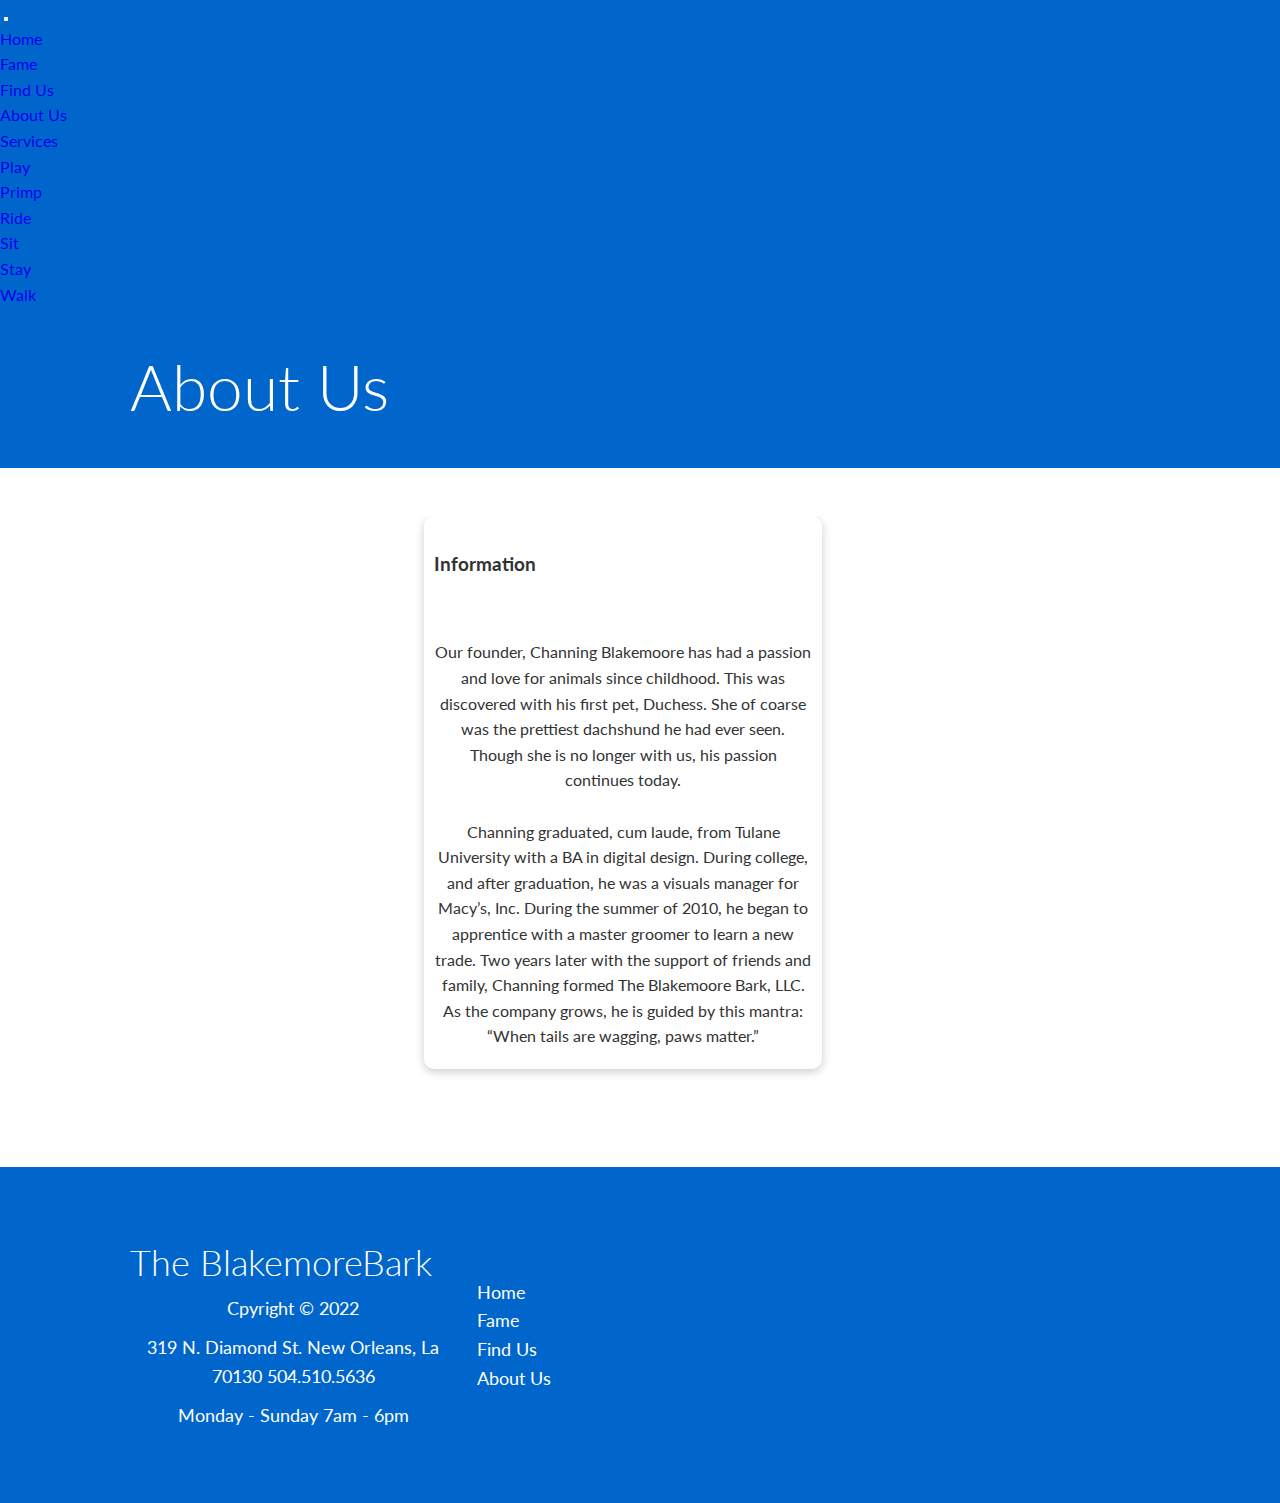
==== src/aboutUs.html @ 6238a11f "updated Nav bar with bootstrap" ====
<!DOCTYPE html>
<html lang="en">
    <head>
        <meta charset="UTF-8">
        
        <meta name="viewport" content="width=device-width, initial-scale=1.0">

        <link href="https://cdn.jsdelivr.net/npm/bootstrap@5.1.3/dist/css/bootstrap.min.css" rel="stylesheet" integrity="sha384-1BmE4kWBq78iYhFldvKuhfTAU6auU8tT94WrHftjDbrCEXSU1oBoqyl2QvZ6jIW3" crossorigin="anonymous">

        <link rel="stylesheet" href="/css/globals.css">
        <link rel="stylesheet" href="/css/style.css">
        
        <title>The BlakemoreBark | Everyday Is a tail Wagging Day! </title>
        <script src="https://kit.fontawesome.com/cfc983db40.js" crossorigin="anonymous"></script>
        <script src="https://cdn.jsdelivr.net/npm/bootstrap@5.1.3/dist/js/bootstrap.bundle.min.js" integrity="sha384-ka7Sk0Gln4gmtz2MlQnikT1wXgYsOg+OMhuP+IlRH9sENBO0LRn5q+8nbTov4+1p" crossorigin="anonymous"></script>

        

    </head>
    <body>
        <!-- Nav -->
        <nav style="background-color: #0066CC;" class="navbar navbar-expand-lg navbar-dark" aria-label="Fifth navbar example">
            <div class="container-fluid">
              <img src="/images/logos/BBwhite.png" alt="" class="logo">
              <button class="navbar-toggler collapsed" type="button" data-bs-toggle="collapse" data-bs-target="#navbarsExample05" aria-controls="navbarsExample05" aria-expanded="false" aria-label="Toggle navigation">
                <span class="navbar-toggler-icon"></span>
              </button>
        
              <div  class="navbar-collapse collapse" id="navbarsExample05">
                <ul class="navbar-nav me-auto mb-2 mb-lg-0">
                  <li class="nav-item">
                    <a class="nav-link active" aria-current="page" href="/src/index.html">Home</a>
                  </li>

                  <li class="nav-item">
                    <a class="nav-link active" aria-current="page" href="/src/fame.html">Fame</a>
                  </li>

                  <li class="nav-item">
                    <a class="nav-link active" aria-current="page" href="/src/findus.html">Find Us</a>
                </li>

                <li class="nav-item">
                    <a class="nav-link active" aria-current="page" href="/src/aboutUs.html">About Us</a>
                </li>
                  <li class="nav-item dropdown">
                    <a class="nav-link dropdown-toggle active" href="#" id="dropdown05" data-bs-toggle="dropdown" aria-expanded="false">Services</a>
                    <ul class="dropdown-menu" aria-labelledby="dropdown05">
                      <li><a class="dropdown-item" href="/src/services/play.html">Play</a></li>
                      <li><a class="dropdown-item" href="/src/services/primp.html">Primp</a></li>
                      <li><a class="dropdown-item" href="/src/services/ride.html">Ride</a></li>
                      <li><a class="dropdown-item" href="/src/services/sit.html">Sit</a></li>
                      <li><a class="dropdown-item" href="/src/services/stay.html">Stay</a></li>
                      <li><a class="dropdown-item" href="/src/services/walk.html">Walk</a></li>
                    </ul>
                  </li>
                </ul>
              </div>
            </div>
          </nav>

          <!-- Head  -->
          <section class="docs-head bg-primary py-3">
            <div class="container grid">
                <div>
                    <h1 class="xl">About Us</h1>
                    
                </div>
                <img src="/images/docs.png" alt="" srcset="">
            </div>
            
        </section>

       <!-- Main -->

       <section class="docs-main my-4">
           <div style="margin-left: 30%;" class="container grid">
               <div style="margin-bottom: 50px;" class="card ">
                    <h3 class="my-2">Information</h3>
                    <img src="/images/founder.jpeg" alt="" srcset="">
                    <p>
                        Our founder, Channing Blakemoore has had a passion and love for animals since childhood. 
                        This was discovered with his first pet, Duchess. She of coarse was the prettiest dachshund he 
                        had ever seen. Though she is no longer with us, his passion continues today. <br><br>
                        
                        Channing graduated, cum laude, from Tulane University with a BA in digital design. During college, 
                        and after  graduation, he was a visuals manager for Macy’s, Inc. During the summer of 2010, he began 
                        to apprentice with a master groomer to learn a new trade. Two years later with the support of friends 
                        and family, Channing formed The Blakemoore Bark, LLC. As the company grows, he is guided by this mantra:
                        “When tails are wagging, paws matter.”
                    </p>
                    
                
                </div>
           </div>
       </section>
        <!-- Footer -->

       
        <footer class="footer bg-primary py-5">
            <div class="container grid grid-3">
                <div>
                    <h1>The BlakemoreBark</h1>
                    <p>Cpyright &copy; 2022</p>
                    <p>319 N. Diamond St.
                        New Orleans, La 70130
                        504.510.5636</p>
                    <p>Monday - Sunday
                        7am - 6pm</p>
                </div>
                <nav>
                    <ul>
                        <li><a href="index.html">Home</a></li>
                        <li><a href="features.html">Fame</a></li>
                        <li><a href="docs.html">Find Us</a></li>
                        <li><a href="docs.html">About Us</a></li>
                        
                    </ul>
                </nav>
                <div class="social">
                    <a href="#"><i class="fab fa-google fa-2x"></i></a>
                    <a href="#"><i class="fab fa-facebook fa-2x"></i></a>
                    <a href="#"><i class="fab fa-instagram fa-2x"></i></a>
                    <a href="#"><i class="fab fa-twitter fa-2x"></i></a>
                </div>
            </div>
        </footer>
    </body>
</html>
---- css/globals.css ----
:root {
    --primary-color: #0066CC;
    --secondary-color: #1c3fa8;
    --dark-color: #002240;
}
.container {
    max-width: 1100px;
    margin: 0 auto;
    overflow: auto; /*  gets rid of margin space */
    padding: 0 40px;
}

.card {
    background-color: white;
    color: #333;
    border-radius: 10px;
    box-shadow: 0 3px 10px rgba(0, 0, 0, 0.2); /* horizontal vertical blur color */
    padding: 10px;
}

.btn {
    display: inline-block;
    padding: 10px 30px;
    cursor: pointer;
    background: var(--primary-color);
    color: white;
    border: none;
    border-radius: 5px;
}

.btn-outline {
    background-color: transparent;
    border: 1px white solid;
    margin-bottom: 20px;
}

.btn:hover{
    transform: scale(0.98);
}

/* backgrounds and color btns */

.bg-primary, .btn-primary {
    background-color: var(--primary-color);
    color: white;
    font-size: large;
}

.bg-secondary, .btn-secondary {
    background-color: var(--secondary-color);
    color: white;
}

.bg-dark, .btn-dark {
    background-color: var(--dark-color);
    color: white;
}

.bg-light, .btn-light {
    background-color: var(--light-color);
   
    
}

.bg-primary a, .btn-primary a,
.bg-secondary a, .btn-sec.bg-secondary a,
.bg-dark a, .btn-dark a {
    color: white;
}


/* text sizes  */

.lead {
    font-size: 20px;
}
.sm {
    font-size: 1rem;
}
.md{
    font-size: 2rem;
}
.lg{
    font-size: 3rem;
}
.xl{
    font-size: 4rem;
}


.text-center {
    text-align: center;
}

.flex {
    display: flex;
    justify-content: center; /* horizontail axixs */
    align-items: center;
    height: 100%;
}

.grid {
    display: grid;
    grid-template-columns: repeat(2, 1fr);
    gap: 20px;
    justify-content: center; /*horizontal center */
    align-items: center; /* vertical center */
    height: 100%;
}

.grid-3{
    grid-template-columns: repeat(3, 1fr);
}

.grid-4{
    grid-template-columns: repeat(4, 1fr);
}

/* margins */
.my-1 {
    margin: 1rem 0;/* 16px time the # */
}
.my-2 {
    margin: 1.5rem 0;
}
.my-3 {
    margin: 2rem 0;
}
.my-4 {
    margin: 3rem 0;
}
.my-5 {
    margin: 4rem 0;
}

/* padding */
.py-1 {
    padding: 1rem 0;/* 16px time the # */
}
.py-2 {
    padding: 1.5rem 0;
}
.py-3 {
    padding: 2rem 0;
}
.py-4 {
    padding: 3rem 0;
}
.py-5 {
    padding: 4rem 0;
}


.p-1 {
    margin: 1rem 0;/* 16px time the # */
}
.p-2 {
    margin: 1.5rem 0;
}
.p-3 {
    margin: 2rem 0;
}
.p-4 {
    margin: 3rem 0;
}
.p-5 {
    margin: 4rem 0;
}
---- css/style.css ----
@import url('https://fonts.googleapis.com/css2?family=Lato:wght@300&display=swap');

:root {
    --primary-color: #0066CC;
    --secondary-color: #1c3fa8;
    --dark-color: #002240;
    --light-color: #f4f4f4;
}
* {
    box-sizing: border-box;
    padding: 0;
    margin: 0;

}

body {
    font-family: 'Lato', 'sans-serif';
    color: #333;
    line-height: 1.6;
}

ul {
    list-style-type: none;
}

a {
    text-decoration: none;
}

h1, h2 {
    font-weight: 300;
    line-height: 1.2;
    margin: 10px 0; /* top bottom | left right */
}

p {
    margin: 10px 0;
}

.logo {
    width: 22%;
} 

img {
    width: 100%;
    color: white;
}
/* nav style
.navbar  {
    background-color: var(--primary-color);
    color: white;
    height: 150px;
}

.navbar .flex {
    justify-content: space-between;
}

.navbar ul {
    display: flex;
}

.navbar a {
    color: white;
    padding: 10px;
    margin: 0 5 px;
}

.navbar  a:hover {
    border-bottom: 2px white solid;
}

.navbar .icon2 {
    display: none;
  }


.navbar {
    overflow: hidden;
    background-color: var(--primary-color);
  }
  

  .navbar a {
    float: left;
    font-size: 16px;
    color: white;
    text-align: center;
    padding: 14px 16px;
    text-decoration: none;
  }
  
 
  .dropdown {
    float: left;
    overflow: hidden;
  }
  
 
  .dropdown .dropbtn {
    font-size: 16px;
    border: none;
    outline: none;
    color: white;
    padding: 14px 16px;
    background-color: inherit;
    font-family: 'Lato', 'sans-serif';
    margin: 0; 
  }
  
 
  
  
  .dropdown-content {
    display: none;
    position: absolute;
    background-color: var(--secondary-color);
    min-width: 160px;
   
    z-index: 1;
  }
  
 
  .dropdown-content a {
    float: none;
    
    padding: 12px 16px;
    text-decoration: none;
    display: block;
    text-align: left;
  }
  
  
  .dropdown-content a:hover {
    background-color: #ddd;
    color: black;
    
  }
  

  .dropdown:hover .dropdown-content {
    display: block;
    z-index:10;
  } */


/* Shocase styles */ 

.showcase {
    background-color: var(--primary-color);
    color: white;
    position: relative;
    z-index: 9;
}

.showcase h1 {
    font-size: 40px;
}

.showcase p {
    margin: 20px 0;
}

.showcase .grid {
    grid-template-columns: 55% 45%;
    gap: 30px;
    overflow: visible;
}
.showcase-form {
    position: relative;
    top: 60px;
    height: 350px;
    width: 400px;
    padding: 40px;
    z-index: 100;/* Always in front */
}

.showcase-form h2, p {
    text-align: center;
}

.showcase-form .icon {
   /* margin-left: 39%; */
   text-align: center;
}

.showcase-form .form-control {
    margin: 30px 0;;
}

.showcase-form input[type='text'], 
.showcase-form input[type='email'], .showcase-form input[type='password']
 {
    border:  0;
    border-bottom: 1px solid #b4becb;
    width: 100%;
    padding: 3px;
    font-size: 16px;
}

.showcase-form input:focus {
    outline: none;
}
/* stats */

.stats {
    padding-top: 100px;
}

.stats-heading {
    max-width: 500px;
    margin: auto;
    font-weight: lighter;
}

.stats .grid h3 {
    font-size: 35px;
}

.stats .grid p {
    font-size: 20px;
    font-weight: bold;
}

/* CLI */
.cli .grid{
    grid-template-columns: repeat(3, 1fr);
    grid-template-rows: repeat(2, 2fr);
}

.cli .grid > *:first-child{
    grid-column: 1/ span 2; /* going from row 1 to 2*/
    grid-row: 1/ span 2;
}

/* cloud */
.cloud .grid{
    grid-template-columns: 4fr 3fr;
}

/* Languages */ 

.languages .flex {
    flex-wrap: wrap;
}

.languages .card {
    text-align: center;
    margin: 18px 10px 40px;
    transition: transform 0.2s ease-in;
}

.languages .card h4 {
    font-size: 20px;
    margin-bottom: 10px;
}

.languages .card:hover {
    transform: translateY(-15px);
}

/* features */
.features-head img , .docs-head img {
    width: 200px;
    justify-self: flex-end;
}

.features-sub-head img{
    width: 300px;
    justify-self: flex-end;
}

.features-main .card > i {
margin-right: 20px;
}

.features-main .grid {
    padding: 30px;;
}


.features-main .grid >*:first-child {
    grid-column: 1/ span 3;
}

.features-main .grid >*:nth-child(2) {
    grid-column: 1/ span 2;
}


/* footer */
.footer .social a{
    margin: 0px 10px;
}

.showcase {
    height: auto;
}

.showcase-text{
    text-align: center;
    margin-top: 40px;
}

.showcase-form {
    justify-self: center;
    margin: auto;
}

/* tablets */ 
@media(max-width: 768px){
    .gri,
    .showcase .grid,
    .stats .grid,
    .cli .grid,
    .cloud.grid {
        grid-template-columns: 1fr;
        grid-template-rows: 1fr;
    }


}


/* mobile */
@media(max-width: 400px){

    .logo {
        width: 100%;
    }
    .navbar{
        height: 200px;
    }

    .navbar.flex {
        flex-direction: column;
    }

    .navbar ul{
        padding: 10px;
        background-color: rgba(0, 0, 0, 0);
        
    }

    .price-features .container .card {
        grid-column: 1/ span 4;
    }


  

}
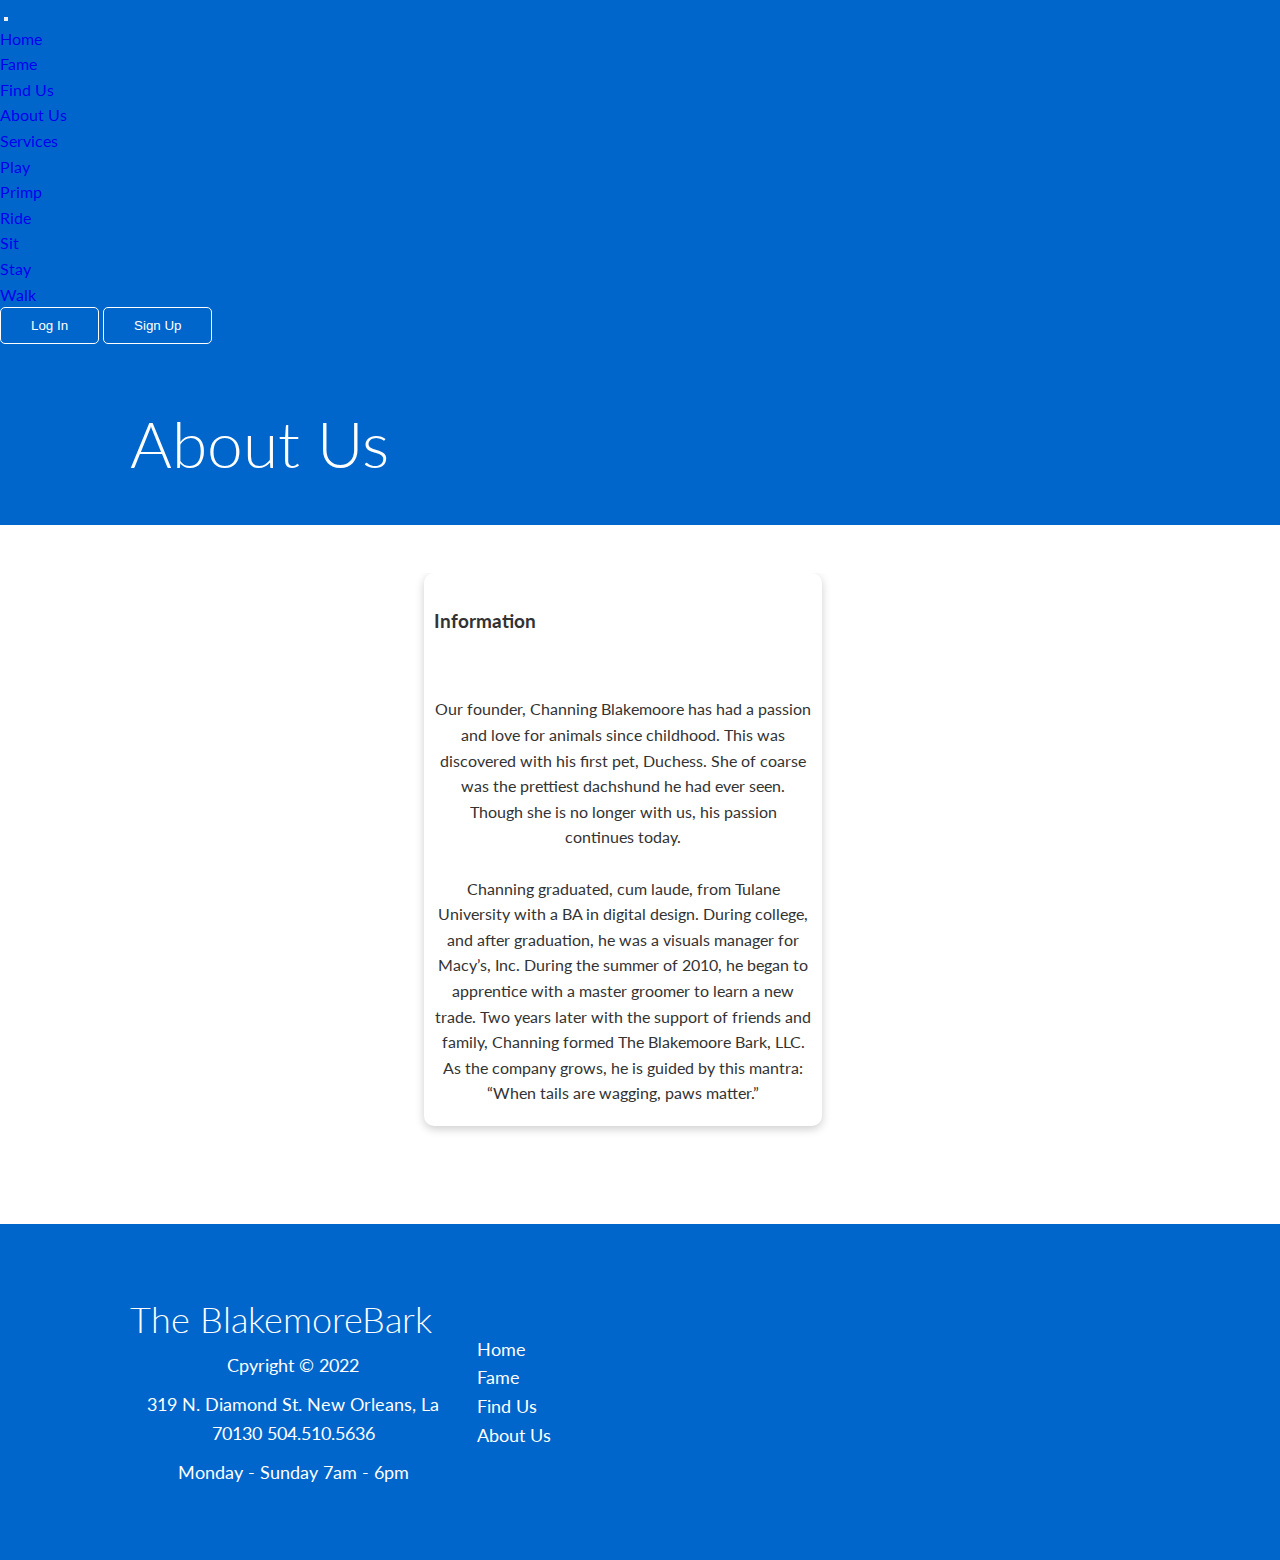
==== commit 48787f08: "updated find us, sit, and about us page" ====
--- a/src/aboutUs.html
+++ b/src/aboutUs.html
@@ -55,12 +55,16 @@
                     </ul>
                   </li>
                 </ul>
+
+                <a href="https://blakemoorebark.propetware.com/"><button type="button" class="btn btn-outline me-2"> Log In</button></a>
+                <a href="https://blakemoorebark.propetware.com/newAccount"><button type="button" class="btn btn-outline me-2">Sign Up</button></a>
+
               </div>
             </div>
           </nav>
 
           <!-- Head  -->
-          <section class="docs-head bg-primary py-3">
+          <section style="background-color: #0066CC; color: white;" class="docs-head py-3">
             <div class="container grid">
                 <div>
                     <h1 class="xl">About Us</h1>
--- a/css/style.css
+++ b/css/style.css
@@ -17,6 +17,9 @@
     font-family: 'Lato', 'sans-serif';
     color: #333;
     line-height: 1.6;
+
+  
+  
 }
 
 ul {
@@ -45,105 +48,6 @@
     width: 100%;
     color: white;
 }
-/* nav style
-.navbar  {
-    background-color: var(--primary-color);
-    color: white;
-    height: 150px;
-}
-
-.navbar .flex {
-    justify-content: space-between;
-}
-
-.navbar ul {
-    display: flex;
-}
-
-.navbar a {
-    color: white;
-    padding: 10px;
-    margin: 0 5 px;
-}
-
-.navbar  a:hover {
-    border-bottom: 2px white solid;
-}
-
-.navbar .icon2 {
-    display: none;
-  }
-
-
-.navbar {
-    overflow: hidden;
-    background-color: var(--primary-color);
-  }
-  
-
-  .navbar a {
-    float: left;
-    font-size: 16px;
-    color: white;
-    text-align: center;
-    padding: 14px 16px;
-    text-decoration: none;
-  }
-  
- 
-  .dropdown {
-    float: left;
-    overflow: hidden;
-  }
-  
- 
-  .dropdown .dropbtn {
-    font-size: 16px;
-    border: none;
-    outline: none;
-    color: white;
-    padding: 14px 16px;
-    background-color: inherit;
-    font-family: 'Lato', 'sans-serif';
-    margin: 0; 
-  }
-  
- 
-  
-  
-  .dropdown-content {
-    display: none;
-    position: absolute;
-    background-color: var(--secondary-color);
-    min-width: 160px;
-   
-    z-index: 1;
-  }
-  
- 
-  .dropdown-content a {
-    float: none;
-    
-    padding: 12px 16px;
-    text-decoration: none;
-    display: block;
-    text-align: left;
-  }
-  
-  
-  .dropdown-content a:hover {
-    background-color: #ddd;
-    color: black;
-    
-  }
-  
-
-  .dropdown:hover .dropdown-content {
-    display: block;
-    z-index:10;
-  } */
-
-
 /* Shocase styles */ 
 
 .showcase {
@@ -328,19 +232,7 @@
     .logo {
         width: 100%;
     }
-    .navbar{
-        height: 200px;
-    }
-
-    .navbar.flex {
-        flex-direction: column;
-    }
-
-    .navbar ul{
-        padding: 10px;
-        background-color: rgba(0, 0, 0, 0);
-        
-    }
+    
 
     .price-features .container .card {
         grid-column: 1/ span 4;
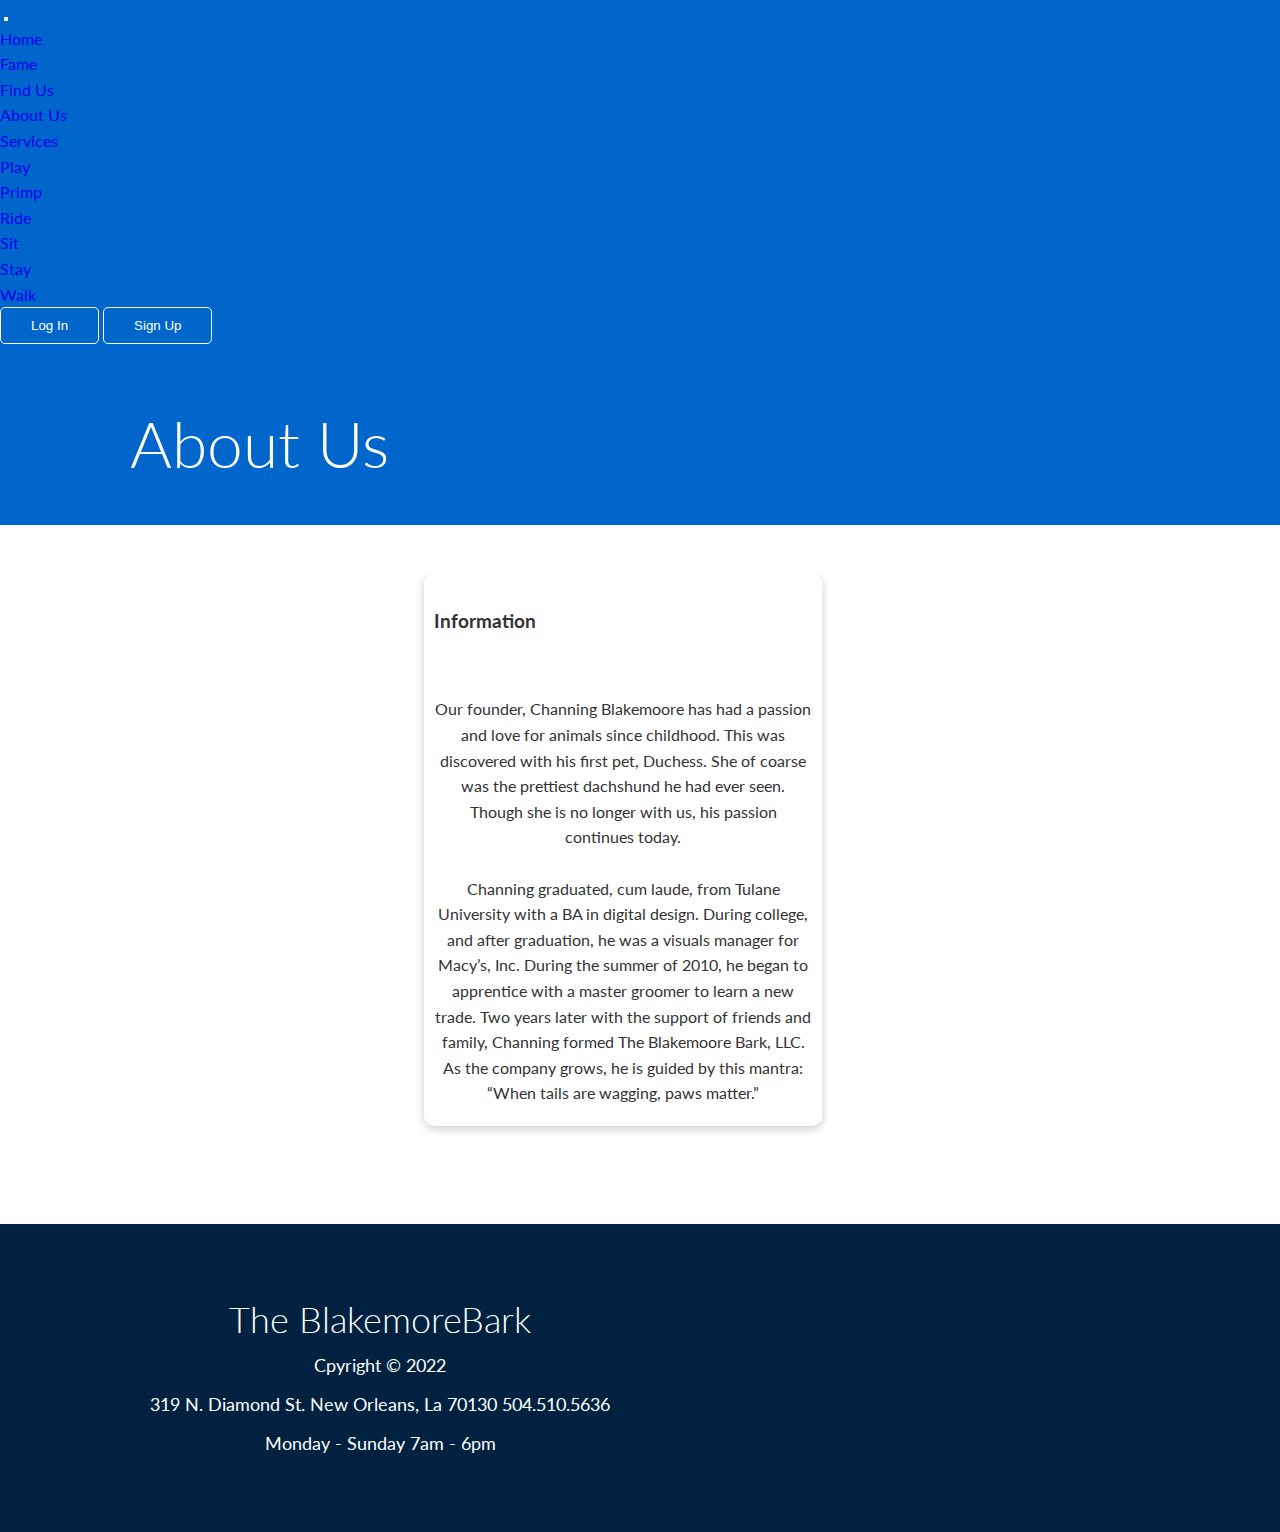
==== commit f2b575bd: "updated footer links on all pages" ====
--- a/src/aboutUs.html
+++ b/src/aboutUs.html
@@ -98,36 +98,27 @@
                 </div>
            </div>
        </section>
-        <!-- Footer -->
+         <!-- Footer -->
 
-       
-        <footer class="footer bg-primary py-5">
-            <div class="container grid grid-3">
-                <div>
-                    <h1>The BlakemoreBark</h1>
-                    <p>Cpyright &copy; 2022</p>
-                    <p>319 N. Diamond St.
-                        New Orleans, La 70130
-                        504.510.5636</p>
-                    <p>Monday - Sunday
-                        7am - 6pm</p>
-                </div>
-                <nav>
-                    <ul>
-                        <li><a href="index.html">Home</a></li>
-                        <li><a href="features.html">Fame</a></li>
-                        <li><a href="docs.html">Find Us</a></li>
-                        <li><a href="docs.html">About Us</a></li>
-                        
-                    </ul>
-                </nav>
-                <div class="social">
-                    <a href="#"><i class="fab fa-google fa-2x"></i></a>
-                    <a href="#"><i class="fab fa-facebook fa-2x"></i></a>
-                    <a href="#"><i class="fab fa-instagram fa-2x"></i></a>
-                    <a href="#"><i class="fab fa-twitter fa-2x"></i></a>
-                </div>
-            </div>
-        </footer>
+         <footer class="footer bg-primary py-5">
+          <div class="container grid grid-2">
+              <div style="text-align: center;">
+                  <h1>The BlakemoreBark</h1>
+                  <p>Cpyright &copy; 2022</p>
+                  <p>319 N. Diamond St.
+                      New Orleans, La 70130
+                      504.510.5636</p>
+                  <p>Monday - Sunday
+                      7am - 6pm</p>
+              </div>
+              <div style="margin: 25px;" class="social">
+                <a href="https://goo.gl/maps/u1Y4c4fJbA8rb8ieA" target="_blank"><i class="fab fa-google fa-2x"></i></a>
+                <a href="https://www.facebook.com/blakemoorebark/" target="_blank"><i class="fab fa-facebook fa-2x"></i></a>
+                <a href="https://www.instagram.com/blakemoorebark/?hl=en" target="_blank"><i class="fab fa-instagram fa-2x"></i></a>
+                <a href="https://twitter.com/blakemoorebark" target="_blank"><i class="fab fa-twitter fa-2x"></i></a>
+              </div>
+          </div>
+      </footer>
+      
     </body>
 </html>--- a/css/style.css
+++ b/css/style.css
@@ -193,6 +193,9 @@
 
 
 /* footer */
+.footer {
+    background-color: #002240;
+}
 .footer .social a{
     margin: 0px 10px;
 }
